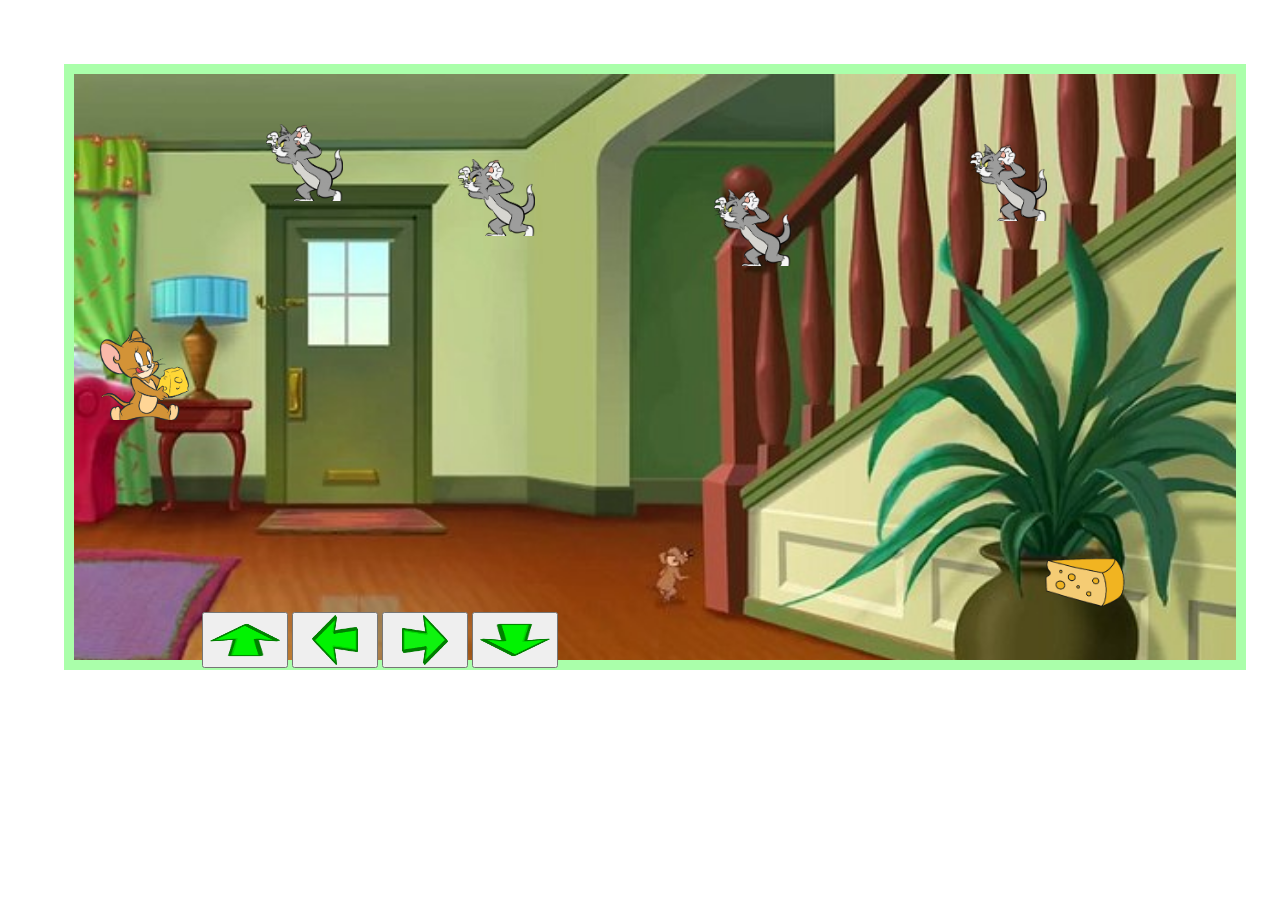
==== index.html @ dd5b72af "Add files via upload" ====
<!DOCTYPE>
<html lang="pt-br">

<head>
    
    <meta charset="UTF-8">
    <meta name="viewport" content="width=device-width, initial-scale=1.0">
    <title>Tom and Jerry Game</title>
    <link rel="manifest" href="/manifest.json">
    <link rel="stylesheet" href="style.css">
    <link href="https://cdn.jsdelivr.net/npm/bootstrap@5.2.1/dist/css/bootstrap.min.css" rel="stylesheet"
        integrity="sha384-iYQeCzEYFbKjA/T2uDLTpkwGzCiq6soy8tYaI1GyVh/UjpbCx/TYkiZhlZB6+fzT" crossorigin="anonymous">
</head>
<script>
    if ('serviceWorker' in navigator) {
      navigator.serviceWorker.register('./sw.js')
         .then(function () {console.log('service worker registered');})
         .catch(function () {console.log('service worker failed'); });
    }
  </script>

<body>



    <div class="fundo" id="fundo">


        <div id="div1">

        </div>
        <div id="div3">

        </div>
        <div id="div5">

        </div>

        <div id="div6">

        </div>

        <div id="div7">

        </div>

        <div id="div8">
        
        </div>
        <div class="painel">
            <button type="button" id="acima"><img src="img/cima.png" alt="" width="70" height="50"></button>
            <button type="button" id="esquerda"><img src="img/esquerda.png" alt="" width="70" height="50"></button>
            <button type="button" id="direita"><img src="img/direita.png" alt="" width="70" height="50"></button>
            <button type="button" id="baixo"><img src="img/baixo.png" alt="" width="70" height="50"></button><br>
        </div>
    </div>
    <script>


        // Mover personagem  - através dos botões
        function move(Direcao) {
            if (contador != 0) {
                para1();
            }
            if (Direcao == "direita") {
                timer = setInterval("direita()", 15);
                contador++;
            }

            if (Direcao == "esquerda") {
                timer = setInterval("esquerda()", 15);
                contador++;
            }

            if (Direcao == "acima") {
                timer = setInterval("acima()", 15);
                contador++;
            }

            if (Direcao == "baixo") {
                timer = setInterval("baixo()", 15);
                contador++;
            }
        }

        //Mover obstáculos - automaticamente

        function moverbaixo3() {
            let div3Top = parseInt(getComputedStyle(div3).top);
            let fundoHeight = parseInt(getComputedStyle(fundo).height);
            let div3Height = parseInt(getComputedStyle(div3).height);



            div3.style.top = div3Top + 5;
            if (div3Top >= fundoHeight - div3Height) {
                clearInterval(tom);
                fundo.removeChild(div3);
                d = document.createElement("div");
                d.setAttribute("id", "div3");
                fundo.appendChild(d);
                tom = setInterval("moverbaixo3()", 70);

            }
        }




        function moverbaixo5() {
            let div5Top = parseInt(getComputedStyle(div5).top);
            let fundoHeight = parseInt(getComputedStyle(fundo).height);
            let div5Height = parseInt(getComputedStyle(div5).height);

            div5.style.top = div5Top + 5;
            if (div5Top >= fundoHeight - div5Height) {
                clearInterval(tom2);
                fundo.removeChild(div5);
                tom2 = document.createElement("div");
                tom2.setAttribute("id", "div5");
                fundo.appendChild(tom2);
                tom2 = setInterval("moverbaixo5()", 40);

            }
        }

        function moverbaixo6() {
            let div6Top = parseInt(getComputedStyle(div6).top);
            let fundoHeight = parseInt(getComputedStyle(fundo).height);
            let div6Height = parseInt(getComputedStyle(div6).height);

            div6.style.top = div6Top + 5;
            
            if (div6Top >= fundoHeight - div6Height) {
                clearInterval(tom3);
                fundo.removeChild(div6);
                tom3 = document.createElement("div");
                tom3.setAttribute("id", "div6");
                fundo.appendChild(tom3);
                tom3 = setInterval("moverbaixo6()", 50);

            }
        }


         function moverbaixo8() {
                let div8Top = parseInt(getComputedStyle(div8).top);
                let fundoHeight = parseInt(getComputedStyle(fundo).height);
                let div8Height = parseInt(getComputedStyle(div8).height);

                div8.style.top = div8Top + 5;
                if (div8Top >= fundoHeight - div8Height) {
                    clearInterval(tom4);
                    fundo.removeChild(div8);
                    tom4 = document.createElement("div");
                    tom4.setAttribute("id", "div8");
                    fundo.appendChild(tom4);
                    tom4 = setInterval("moverbaixo8()", 30);

                }
            }


    

        function direita() {
            let div1Left = parseInt(getComputedStyle(div1).left);
            let fundoWidth = parseInt(getComputedStyle(fundo).width);
            let div1Width = parseInt(getComputedStyle(div1).width);

            div1.style.left = div1Left + 5;
            if (div1Left >= fundoWidth - div1Width) {
                clearInterval(timer);
                timer = setInterval("esquerda()", 15);
            }
        }

        function esquerda() {
            let div1Left = parseInt(getComputedStyle(div1).left);

            div1.style.left = div1Left - 5;
            if (div1Left <= 0) {
                clearInterval(timer);
                timer = setInterval("direita()", 15);
            }
        }

        function baixo() {
            let div1Top = parseInt(getComputedStyle(div1).top);
            let fundoHeight = parseInt(getComputedStyle(fundo).height);
            let div1Height = parseInt(getComputedStyle(div1).height);

            div1.style.top = div1Top + 5;
            if (div1Top >= fundoHeight - div1Height) {
                clearInterval(timer);
                timer = setInterval("acima()", 15);
            }
        }
        function acima() {
            let div1Top = parseInt(getComputedStyle(div1).top);

            div1.style.top = div1Top - 5;
            if (div1Top <= 0) {
                clearInterval(timer);
                timer = setInterval("baixo()", 15);
            }
        }

        // Parar cursores assim que o Tom encostar no Jerry
       
    function para1() {
        clearInterval(timer)

    }
        function pontuar() {
            alert("Parabéns! você pegou o queijo");
        }

        function alertar()
        {
            alert("Você matou o Jerry!")
        }

        //Parametro do personagem
        function altura(parametro) {
            div1.style.height = parseInt(getComputedStyle(div1).height) + parametro;
        }

        function largura(parametro) {
            div1.style.width = parseInt(getComputedStyle(div1).width) + parametro;
        }


        function colisao() {
            let div1Left = parseInt(getComputedStyle(div1).left);
            let div1Top = parseInt(getComputedStyle(div1).top);
            let div1Height = parseInt(getComputedStyle(div1).height);
            let div1Width = parseInt(getComputedStyle(div1).width);

            let div3Left = parseInt(getComputedStyle(div3).left);
            let div3Top = parseInt(getComputedStyle(div3).top);
            let div3Height = parseInt(getComputedStyle(div3).height);
            let div3Width = parseInt(getComputedStyle(div3).width);

            let div5Left = parseInt(getComputedStyle(div5).left);
            let div5Top = parseInt(getComputedStyle(div5).top);
            let div5Height = parseInt(getComputedStyle(div5).height);
            let div5Width = parseInt(getComputedStyle(div5).width);


            let div6Left = parseInt(getComputedStyle(div6).left);
            let div6Top = parseInt(getComputedStyle(div6).top);
            let div6Height = parseInt(getComputedStyle(div6).height);
            let div6Width = parseInt(getComputedStyle(div6).width);

            let div7Left = parseInt(getComputedStyle(div7).left);
            let div7Top = parseInt(getComputedStyle(div7).top);
            let div7Height = parseInt(getComputedStyle(div7).height);
            let div7Width = parseInt(getComputedStyle(div7).width);


            let div8Left = parseInt(getComputedStyle(div8).left);
            let div8Top = parseInt(getComputedStyle(div8).top);
            let div8Height = parseInt(getComputedStyle(div8).height);
            let div8Width = parseInt(getComputedStyle(div8).width);

            let fundoHeight = parseInt(getComputedStyle(fundo).height);
            let fundoWidth = parseInt(getComputedStyle(fundo).width);



            if (((div1Left >= div3Left) && (div1Left <= div3Left + div3Width)) &&
                ((div1Top >= div3Top) && (div1Top <= div3Top + div3Height))) {
                para1();
                alertar();
            }
            if (((div3Left >= div1Left) && (div3Left <= div1Left + div1Width)) &&
                ((div3Top >= div1Top) && (div3Top <= div1Top + div1Height))) {
                para1();
                alertar();

            }

            if (((div1Left >= div5Left) && (div1Left <= div5Left + div5Width)) &&
                ((div1Top >= div5Top) && (div1Top <= div5Top + div5Height))) {
                para1();
                alertar();

            }
            if (((div5Left >= div1Left) && (div5Left <= div1Left + div1Width)) &&
                ((div5Top >= div1Top) && (div5sTop <= div1Top + div1Height))) {
                para1();
                alertar();

            }

            if (((div1Left >= div6Left) && (div1Left <= div6Left + div6Width)) &&
                ((div1Top >= div6Top) && (div1Top <= div6Top + div6Height))) {
                para1();
                alertar();
            }
            if (((div6Left >= div1Left) && (div6Left <= div1Left + div1Width)) &&
                ((div6Top >= div1Top) && (div6Top <= div1Top + div1Height))) {
                para1();
                alertar();

            }
            if (((div1Left >= div8Left) && (div1Left <= div8Left + div8Width)) &&
                ((div1Top >= div8Top) && (div1Top <= div8Top + div8Height))) {
                para1();
                alertar();

            }
            if (((div8Left >= div1Left) && (div8Left <= div1Left + div1Width)) &&
                ((div8Top >= div1Top) && (div8Top <= div1Top + div1Height))) {
                para1();
                alertar();

            }
        
            if (((div1Left >= div7Left) && (div1Left <= div7Left + div7Width)) &&
                ((div1Top >= div7Top) && (div1Top <= div7Top + div7Height))) {
                pontuar();

            }
            if (((div7Left >= div1Left) && (div7Left <= div1Left + div1Width)) &&
                ((div7Top >= div1Top) && (div7Top <= div1Top + div1Height))) {
                pontuar();

            }

        }






        //Ao carregar a página estas linhas são executadas. 
        let contador = 0;
        let cont = 0;
        let tom = setInterval("moverbaixo3()", 70);
        let tom2 = setInterval("moverbaixo5()", 40);
        let tom3 = setInterval("moverbaixo6()", 50);
        let tom4 = setInterval("moverbaixo8()", 30);
        let n = setInterval("colisao()", 15);

        document.querySelector("#acima").addEventListener("click", () => { move('acima') });
        document.querySelector("#esquerda").addEventListener("click", () => { move('esquerda') });
        document.querySelector("#direita").addEventListener("click", () => { move('direita') });
        document.querySelector("#baixo").addEventListener("click", () => { move('baixo') });
        document.querySelector("#acima").addEventListener("click", () => { move('acima') });

    </script>
</body>

</html>
---- style.css ----
.fundo {
    position: absolute;
    top: 5vw;
    left:5vw;
    width: 90vw;
    height: 45vw;
    text-align: center;
    background-image: url(img/fundo.jpeg);
   background-repeat: no-repeat;
background-size: cover;
    border: 10px solid rgb(170, 255, 170);
    padding: 5px;
   }   

 
 




.painel {
   position: absolute;
    top: 42vw; 
    left:10vw; 
    text-align: center;
  
}  
#div1 {
   position: absolute;
   top: 20vw;
   left: 2vw; 
   width: 7vw; 
   height: 7vw; 
   background-image: url(img/jerry.png);
   background-repeat: no-repeat;
   background-size:cover;
   text-align: center;
}


/*OBSTACULOS*/

#div3 {
   position: absolute;
   top: 0vw;
   left: 15vw; 
   width: 6vw; 
   height: 6vw; 
   background-image: url(img/tom.png);
   background-repeat: no-repeat;
   background-size:cover;
   text-align: center;
}


#div5 {
   position: absolute;
   top: 0vw;
   left: 30vw;
   width: 6vw;
   height: 6vw;
   background-image: url(img/tom.png);
   background-repeat: no-repeat;
   background-size: cover;
   text-align: center;
}
#div6 {
   position: absolute;
   top: 0vw;
   left: 70vw;
   width: 6vw;
   height: 6vw;
   background-image: url(img/tom.png);
   background-repeat: no-repeat;
   background-size: cover;
   text-align: center;
}

#div8 {
    position: absolute;
    top: 0vw;
    left: 50vw;
    width: 6vw;
    height: 6vw;
    background-image: url(img/tom.png);
    background-repeat: no-repeat;
    background-size: cover;
    text-align: center;
}

#div7 {
   position: absolute;
   top: 35vw;
   left: 75vw;
   width: 8vw;
   height: 8vw;
   background-image: url(img/queijo.png);
   background-repeat: no-repeat;
   background-size: cover;
   text-align: center;
}
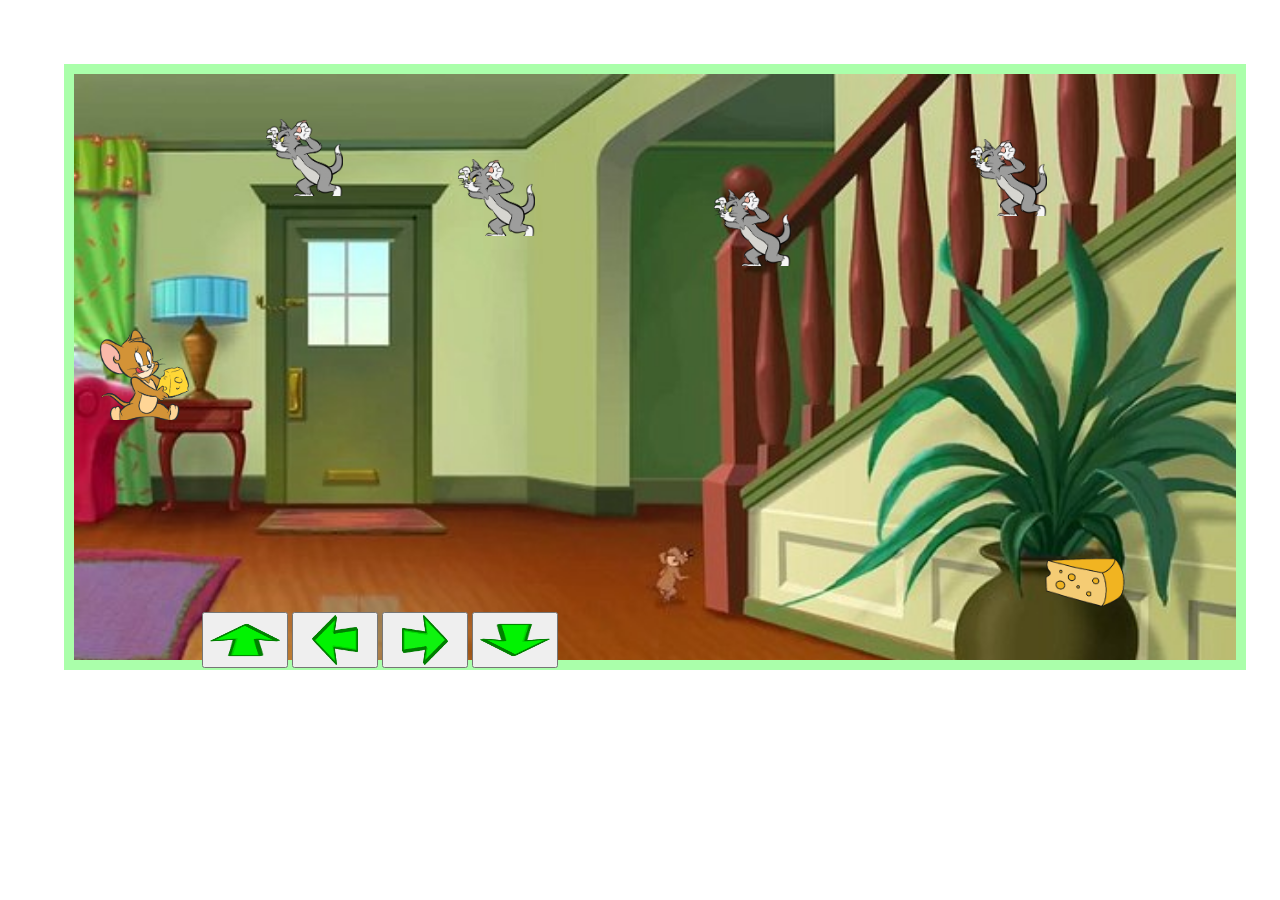
==== commit 14bf4aaa: "Update index.html" ====
--- a/index.html
+++ b/index.html
@@ -6,7 +6,7 @@
     <meta charset="UTF-8">
     <meta name="viewport" content="width=device-width, initial-scale=1.0">
     <title>Tom and Jerry Game</title>
-    <link rel="manifest" href="/manifest.json">
+    <link rel="manifest" href="manifest.json">
     <link rel="stylesheet" href="style.css">
     <link href="https://cdn.jsdelivr.net/npm/bootstrap@5.2.1/dist/css/bootstrap.min.css" rel="stylesheet"
         integrity="sha384-iYQeCzEYFbKjA/T2uDLTpkwGzCiq6soy8tYaI1GyVh/UjpbCx/TYkiZhlZB6+fzT" crossorigin="anonymous">
@@ -354,4 +354,4 @@
     </script>
 </body>
 
-</html>+</html>
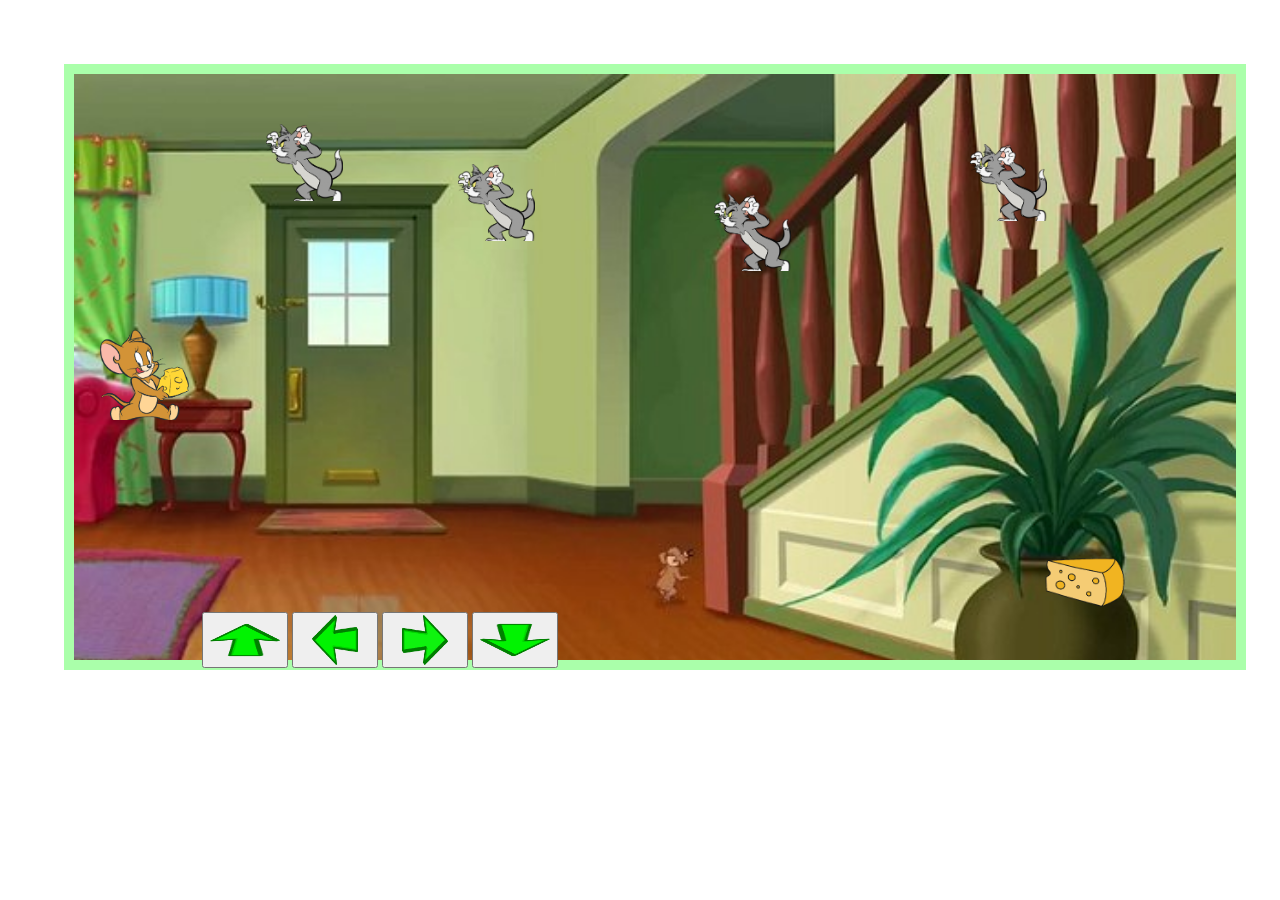
==== commit e031bd4b: "Update index.html" ====
--- a/index.html
+++ b/index.html
@@ -353,5 +353,4 @@
 
     </script>
 </body>
-
 </html>
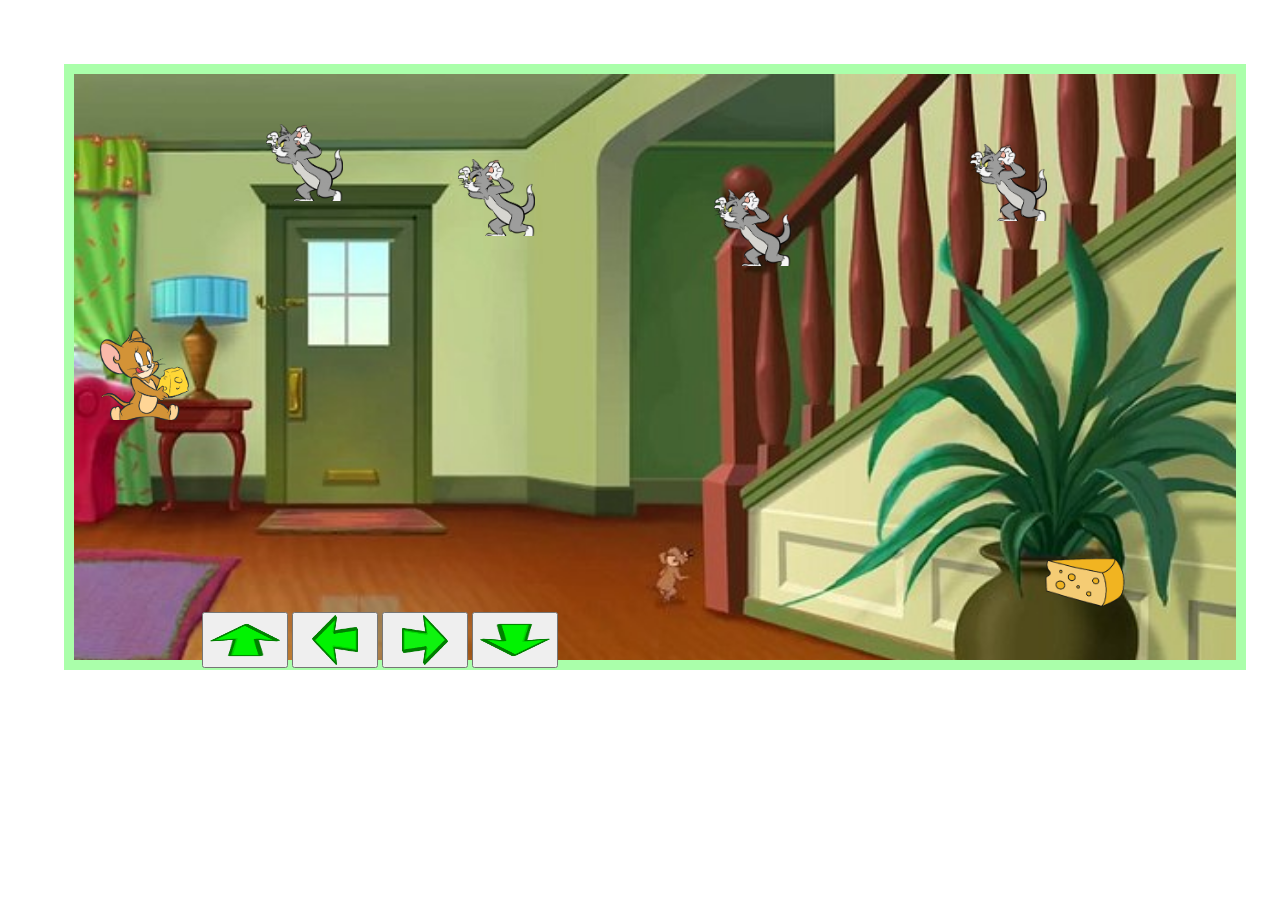
==== commit f477116d: "Update index.html" ====
--- a/index.html
+++ b/index.html
@@ -6,8 +6,8 @@
     <meta charset="UTF-8">
     <meta name="viewport" content="width=device-width, initial-scale=1.0">
     <title>Tom and Jerry Game</title>
-    <link rel="manifest" href="manifest.json">
-    <link rel="stylesheet" href="style.css">
+    <link rel="manifest" href="./manifest.json">
+    <link rel="stylesheet" href="./style.css">
     <link href="https://cdn.jsdelivr.net/npm/bootstrap@5.2.1/dist/css/bootstrap.min.css" rel="stylesheet"
         integrity="sha384-iYQeCzEYFbKjA/T2uDLTpkwGzCiq6soy8tYaI1GyVh/UjpbCx/TYkiZhlZB6+fzT" crossorigin="anonymous">
 </head>
